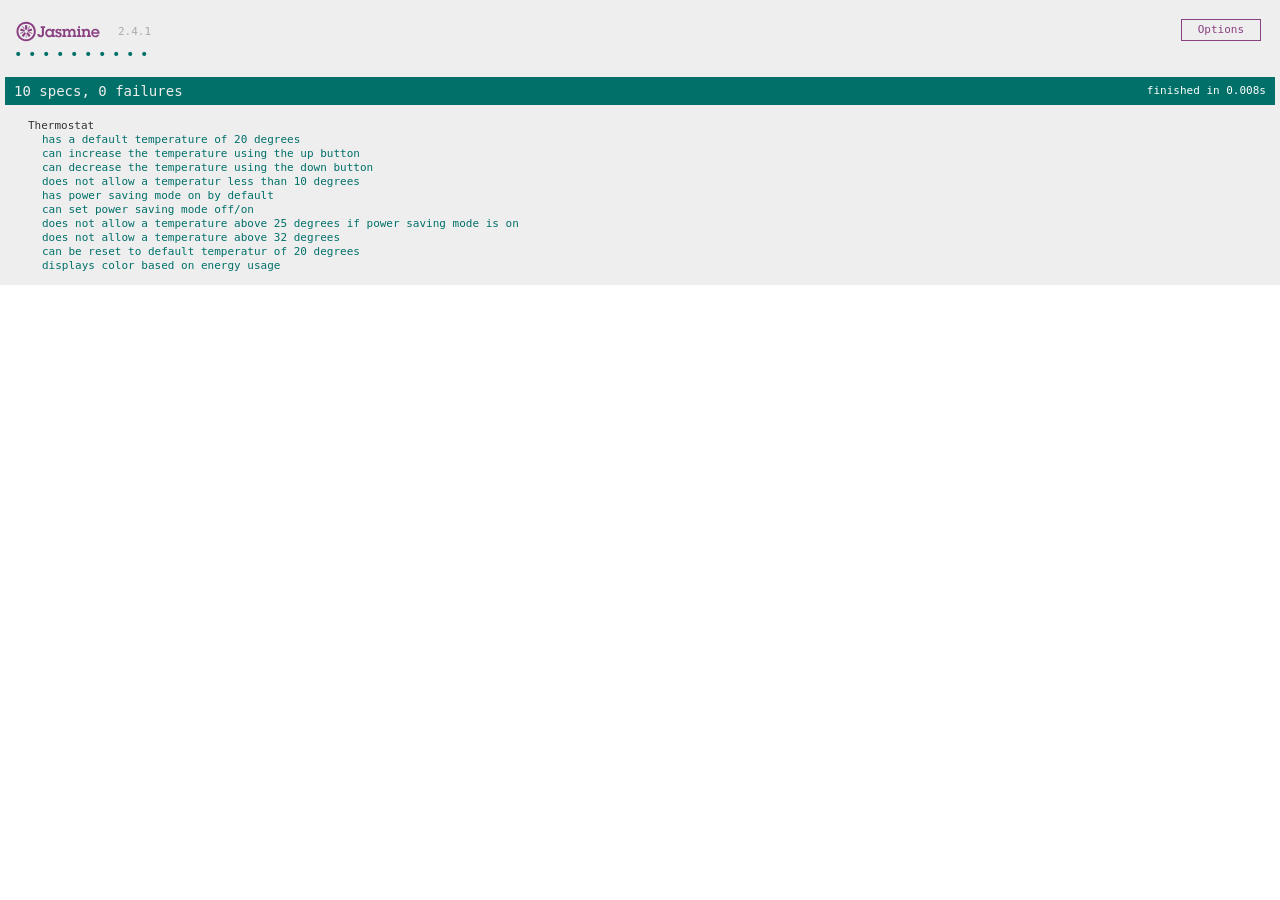
==== SpecRunner.html @ cdd49a35 "Implemented specs" ====
<!DOCTYPE html>
<html>
<head>
  <meta charset="utf-8">
  <title>Jasmine Spec Runner v2.4.1</title>

  <link rel="shortcut icon" type="image/png" href="lib/jasmine-2.4.1/jasmine_favicon.png">
  <link rel="stylesheet" href="lib/jasmine-2.4.1/jasmine.css">

  <script src="lib/jasmine-2.4.1/jasmine.js"></script>
  <script src="lib/jasmine-2.4.1/jasmine-html.js"></script>
  <script src="lib/jasmine-2.4.1/boot.js"></script>


  <!-- include source files here... -->
  <script src="src/Thermostat.js"></script>


  <!-- include spec files here... -->
  <script src="spec/ThermostatSpec.js"></script>


</head>

<body>
</body>
</html>
---- lib/jasmine-2.4.1/jasmine.css ----
body { overflow-y: scroll; }

.jasmine_html-reporter { background-color: #eee; padding: 5px; margin: -8px; font-size: 11px; font-family: Monaco, "Lucida Console", monospace; line-height: 14px; color: #333; }
.jasmine_html-reporter a { text-decoration: none; }
.jasmine_html-reporter a:hover { text-decoration: underline; }
.jasmine_html-reporter p, .jasmine_html-reporter h1, .jasmine_html-reporter h2, .jasmine_html-reporter h3, .jasmine_html-reporter h4, .jasmine_html-reporter h5, .jasmine_html-reporter h6 { margin: 0; line-height: 14px; }
.jasmine_html-reporter .jasmine-banner, .jasmine_html-reporter .jasmine-symbol-summary, .jasmine_html-reporter .jasmine-summary, .jasmine_html-reporter .jasmine-result-message, .jasmine_html-reporter .jasmine-spec .jasmine-description, .jasmine_html-reporter .jasmine-spec-detail .jasmine-description, .jasmine_html-reporter .jasmine-alert .jasmine-bar, .jasmine_html-reporter .jasmine-stack-trace { padding-left: 9px; padding-right: 9px; }
.jasmine_html-reporter .jasmine-banner { position: relative; }
.jasmine_html-reporter .jasmine-banner .jasmine-title { background: url('[data-uri]') no-repeat; background: url('[data-uri]') no-repeat, none; -moz-background-size: 100%; -o-background-size: 100%; -webkit-background-size: 100%; background-size: 100%; display: block; float: left; width: 90px; height: 25px; }
.jasmine_html-reporter .jasmine-banner .jasmine-version { margin-left: 14px; position: relative; top: 6px; }
.jasmine_html-reporter #jasmine_content { position: fixed; right: 100%; }
.jasmine_html-reporter .jasmine-version { color: #aaa; }
.jasmine_html-reporter .jasmine-banner { margin-top: 14px; }
.jasmine_html-reporter .jasmine-duration { color: #fff; float: right; line-height: 28px; padding-right: 9px; }
.jasmine_html-reporter .jasmine-symbol-summary { overflow: hidden; *zoom: 1; margin: 14px 0; }
.jasmine_html-reporter .jasmine-symbol-summary li { display: inline-block; height: 10px; width: 14px; font-size: 16px; }
.jasmine_html-reporter .jasmine-symbol-summary li.jasmine-passed { font-size: 14px; }
.jasmine_html-reporter .jasmine-symbol-summary li.jasmine-passed:before { color: #007069; content: "\02022"; }
.jasmine_html-reporter .jasmine-symbol-summary li.jasmine-failed { line-height: 9px; }
.jasmine_html-reporter .jasmine-symbol-summary li.jasmine-failed:before { color: #ca3a11; content: "\d7"; font-weight: bold; margin-left: -1px; }
.jasmine_html-reporter .jasmine-symbol-summary li.jasmine-disabled { font-size: 14px; }
.jasmine_html-reporter .jasmine-symbol-summary li.jasmine-disabled:before { color: #bababa; content: "\02022"; }
.jasmine_html-reporter .jasmine-symbol-summary li.jasmine-pending { line-height: 17px; }
.jasmine_html-reporter .jasmine-symbol-summary li.jasmine-pending:before { color: #ba9d37; content: "*"; }
.jasmine_html-reporter .jasmine-symbol-summary li.jasmine-empty { font-size: 14px; }
.jasmine_html-reporter .jasmine-symbol-summary li.jasmine-empty:before { color: #ba9d37; content: "\02022"; }
.jasmine_html-reporter .jasmine-run-options { float: right; margin-right: 5px; border: 1px solid #8a4182; color: #8a4182; position: relative; line-height: 20px; }
.jasmine_html-reporter .jasmine-run-options .jasmine-trigger { cursor: pointer; padding: 8px 16px; }
.jasmine_html-reporter .jasmine-run-options .jasmine-payload { position: absolute; display: none; right: -1px; border: 1px solid #8a4182; background-color: #eee; white-space: nowrap; padding: 4px 8px; }
.jasmine_html-reporter .jasmine-run-options .jasmine-payload.jasmine-open { display: block; }
.jasmine_html-reporter .jasmine-bar { line-height: 28px; font-size: 14px; display: block; color: #eee; }
.jasmine_html-reporter .jasmine-bar.jasmine-failed { background-color: #ca3a11; }
.jasmine_html-reporter .jasmine-bar.jasmine-passed { background-color: #007069; }
.jasmine_html-reporter .jasmine-bar.jasmine-skipped { background-color: #bababa; }
.jasmine_html-reporter .jasmine-bar.jasmine-errored { background-color: #ca3a11; }
.jasmine_html-reporter .jasmine-bar.jasmine-menu { background-color: #fff; color: #aaa; }
.jasmine_html-reporter .jasmine-bar.jasmine-menu a { color: #333; }
.jasmine_html-reporter .jasmine-bar a { color: white; }
.jasmine_html-reporter.jasmine-spec-list .jasmine-bar.jasmine-menu.jasmine-failure-list, .jasmine_html-reporter.jasmine-spec-list .jasmine-results .jasmine-failures { display: none; }
.jasmine_html-reporter.jasmine-failure-list .jasmine-bar.jasmine-menu.jasmine-spec-list, .jasmine_html-reporter.jasmine-failure-list .jasmine-summary { display: none; }
.jasmine_html-reporter .jasmine-results { margin-top: 14px; }
.jasmine_html-reporter .jasmine-summary { margin-top: 14px; }
.jasmine_html-reporter .jasmine-summary ul { list-style-type: none; margin-left: 14px; padding-top: 0; padding-left: 0; }
.jasmine_html-reporter .jasmine-summary ul.jasmine-suite { margin-top: 7px; margin-bottom: 7px; }
.jasmine_html-reporter .jasmine-summary li.jasmine-passed a { color: #007069; }
.jasmine_html-reporter .jasmine-summary li.jasmine-failed a { color: #ca3a11; }
.jasmine_html-reporter .jasmine-summary li.jasmine-empty a { color: #ba9d37; }
.jasmine_html-reporter .jasmine-summary li.jasmine-pending a { color: #ba9d37; }
.jasmine_html-reporter .jasmine-summary li.jasmine-disabled a { color: #bababa; }
.jasmine_html-reporter .jasmine-description + .jasmine-suite { margin-top: 0; }
.jasmine_html-reporter .jasmine-suite { margin-top: 14px; }
.jasmine_html-reporter .jasmine-suite a { color: #333; }
.jasmine_html-reporter .jasmine-failures .jasmine-spec-detail { margin-bottom: 28px; }
.jasmine_html-reporter .jasmine-failures .jasmine-spec-detail .jasmine-description { background-color: #ca3a11; }
.jasmine_html-reporter .jasmine-failures .jasmine-spec-detail .jasmine-description a { color: white; }
.jasmine_html-reporter .jasmine-result-message { padding-top: 14px; color: #333; white-space: pre; }
.jasmine_html-reporter .jasmine-result-message span.jasmine-result { display: block; }
.jasmine_html-reporter .jasmine-stack-trace { margin: 5px 0 0 0; max-height: 224px; overflow: auto; line-height: 18px; color: #666; border: 1px solid #ddd; background: white; white-space: pre; }
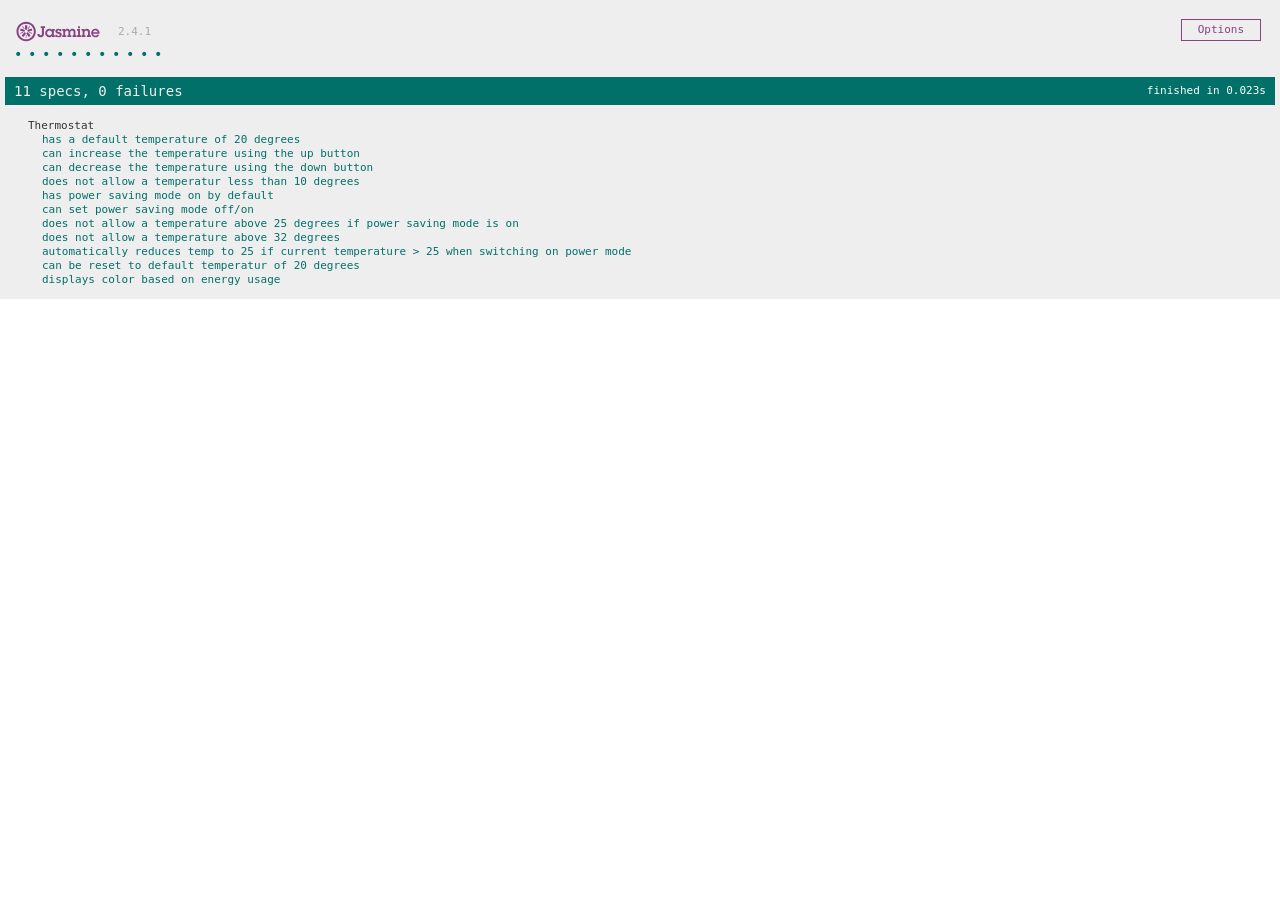
==== commit d5315993: "Challenge 10" ====
--- a/SpecRunner.html
+++ b/SpecRunner.html
@@ -13,7 +13,10 @@
 
 
   <!-- include source files here... -->
-  <script src="src/Thermostat.js"></script>
+  <script src="lib/jquery.js"></script>
+  <script src="src/models/API.js"></script>
+  <script src="src/models/Thermostat.js"></script>
+
 
 
   <!-- include spec files here... -->
